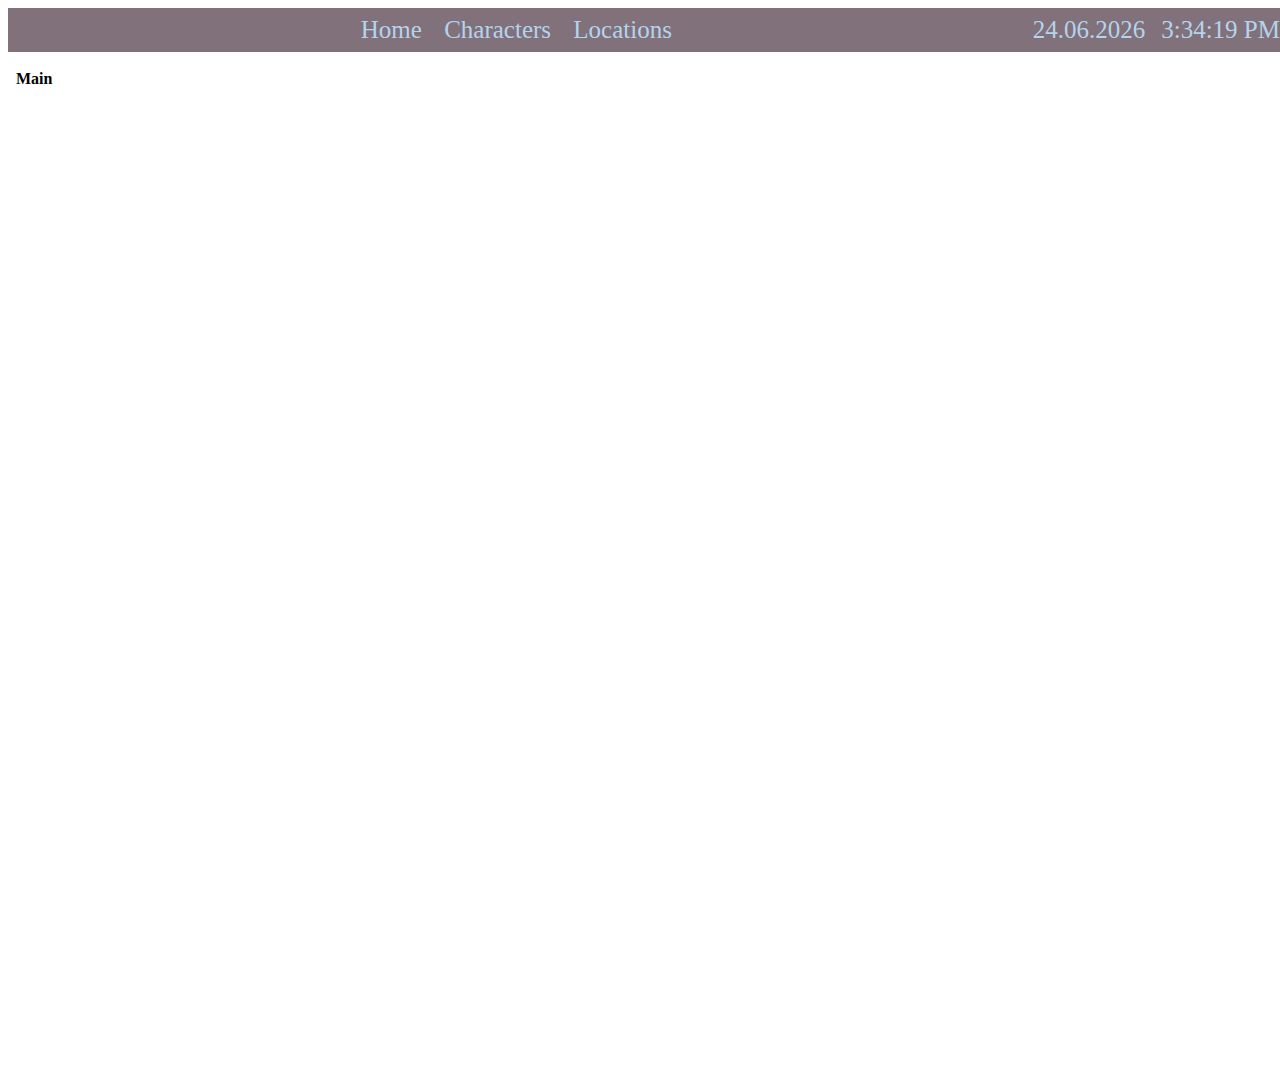
==== index.html @ dd6b8692 "Initial commit" ====
<!DOCTYPE html>
<!--
To change this license header, choose License Headers in Project Properties.
To change this template file, choose Tools | Templates
and open the template in the editor.
-->
<html>
    <head>
        <title>Main</title>
        <meta charset="UTF-8">
        <meta name="viewport" content="width=device-width, initial-scale=1.0">
        <link rel="stylesheet" type="text/css" href="style.css">
        <script src="datetime.js"></script>
    </head>
    <body onload="showTime('time');showDate('date');">
        <script>
            function changeIFrame(dest){
                document.getElementById("navIFrame").setAttribute("src",dest);
            }
        </script>
  <ul id="NavBar" >
      <li class="NavBarElement"><a onclick="changeIFrame('Main.html')">Home</a></li>
            <li class="NavBarElement"><a onclick="changeIFrame('Characters.html')">Characters</a></li>
            <li class="NavBarElement"><a onclick="changeIFrame('Locations.html')">Locations</a></li>
            <li class="NavBarElement" style="float:right" id="time" >time</li>
            <li class="NavBarElement" style="float:right" id="date" >date</li>
        </ul>
<br/><br/><br/>
         <iframe id="navIFrame" src="Main.html"></iframe> 
                
    </body>
</html>
---- style.css ----
/*
To change this license header, choose License Headers in Project Properties.
To change this template file, choose Tools | Templates
and open the template in the editor.
*/
/* 
    Created on : 2018-04-09, 09:20:27
    Author     : Kamil Matuszewski
*/

#PageTitle{
    font-size: 20px;
}
#NavBar{
    list-style-type: none;
    margin: 0;
    padding: 0;
    background-color: #81717A;
    color: #B4D4EE;
    text-align: center;
    font-size: 25px;
    width: 100%;
    position: fixed;
}

.NavBarElement{
    float:center;
    display: inline-block;
    padding:8px;
}
.NavBarElement:hover{
    background-color: #9D8CA1;
}
.NavBarElement a{
    text-decoration: none;
    color: #B4D4EE;
}

#navIFrame{
    width:100%;
    height:1000px;
    border: none;
}

.charRecord{
    display: block;
    margin: 0;
    padding: 0;
    text-align:center;
    font-size: 16px;
}
.dataType{
    color: #7F636E ;
    display: table-cell;
    padding-left: 10px;
    padding-right: 10px;
    
}
.dataField{
    color: #7F636E;
    display: table-cell;
    padding-left: 5px;
    padding-right: 10px;
    border-right: solid 5px white;
    
}

.inputFields{
    color: #7F636E;
    display: table-cell;
    padding-left: 5px;
    padding-right: 10px;
    border-right: solid 5px white;
    align:left;
    
}

.charRecord .dataField:last-child{
    border-right: none;
}
 /* Style the button that is used to open and close the collapsible content */
.collapsible {
  background-color: #eee;
  color: #444;
  cursor: pointer;
  padding: 18px;
  width: 100%;
  border: none;
  outline: none;
  font-size: 15px;
  border: solid 1px;
  text-align: left;
}
.collapsibleNot{
  background-color: #eee;
  color: #444;
  padding: 18px;
  width: 100%;
  border: none;
  outline: none;
  font-size: 15px;
  border: solid 1px;
  text-align: left;
}
/* Add a background color to the button if it is clicked on (add the .active class with JS), and when you move the mouse over it (hover) */
.active, .collapsible:hover {
  background-color: #ccc;
}

/* Style the collapsible content. Note: hidden by default */
.content {
  border: solid 1px;
  display: none;
  overflow: hidden;
  background-color: #f1f1f1;
} 
.contentNot {
  border: solid 1px;
  display: block;
  background-color: #f1f1f1;
} 

.toggleButton{
    	background-color: lightcoral;
}

.toggled{
    	background-color: lightseagreen;
}

  .accordion-toggle {cursor: pointer;}
  .accordion-content {display: none;}
  .accordion-content.default {display: block;}
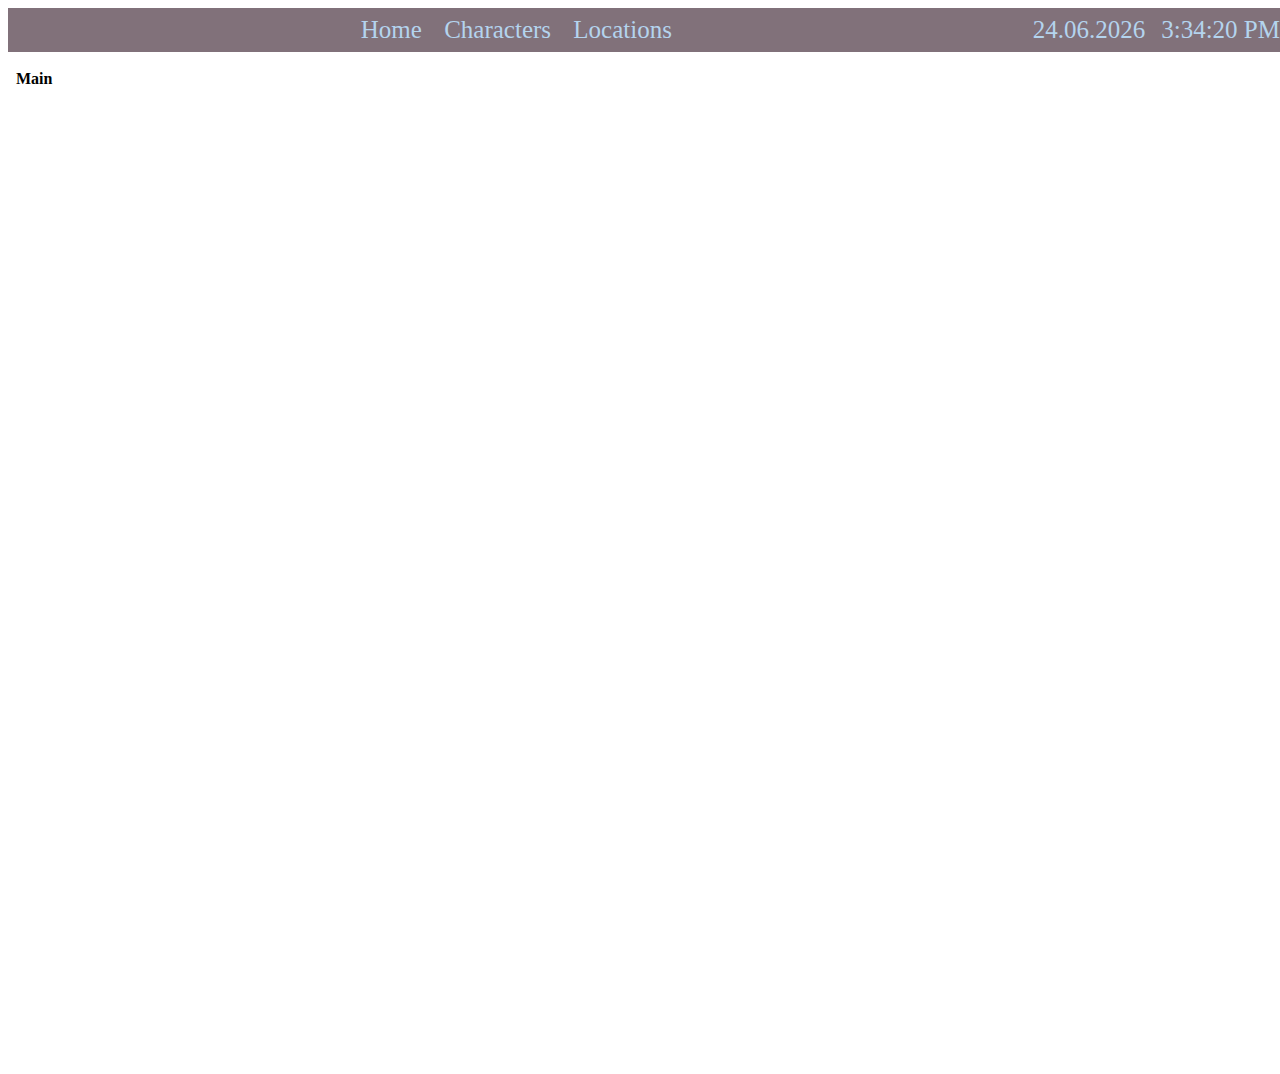
==== commit d73dda08: "Added checkboxes to display multiple records at once." ====
--- a/index.html
+++ b/index.html
@@ -26,7 +26,6 @@
             <li class="NavBarElement" style="float:right" id="date" >date</li>
         </ul>
 <br/><br/><br/>
-         <iframe id="navIFrame" src="Main.html"></iframe> 
-                
+         <iframe id="navIFrame" src="Main.html"></iframe>
     </body>
 </html>
--- a/style.css
+++ b/style.css
@@ -30,6 +30,7 @@
 }
 .NavBarElement:hover{
     background-color: #9D8CA1;
+    cursor: pointer;
 }
 .NavBarElement a{
     text-decoration: none;
@@ -42,6 +43,15 @@
     border: none;
 }
 
+#characterList{
+    display: box;
+    background-color: #81717A;
+}
+
+#characterData{
+    display: box;
+}
+
 .charRecord{
     display: block;
     margin: 0;
@@ -51,18 +61,17 @@
 }
 .dataType{
     color: #7F636E ;
-    display: table-cell;
     padding-left: 10px;
     padding-right: 10px;
-    
+    padding: 4px;
+    background-color: #f1f1f1;
 }
 .dataField{
     color: #7F636E;
-    display: table-cell;
     padding-left: 5px;
     padding-right: 10px;
-    border-right: solid 5px white;
-    
+    padding: 4px;
+    background-color: #f3f4e1;
 }
 
 .inputFields{
@@ -79,28 +88,21 @@
     border-right: none;
 }
  /* Style the button that is used to open and close the collapsible content */
-.collapsible {
-  background-color: #eee;
+.recordNames {
   color: #444;
   cursor: pointer;
-  padding: 18px;
-  width: 100%;
+  padding: 4px;
+  margin: 1px;
   border: none;
   outline: none;
   font-size: 15px;
+  text-align: center;
+}
+.buttonContainer {
+  float: left;
+  background-color: #eee;
   border: solid 1px;
-  text-align: left;
-}
-.collapsibleNot{
-  background-color: #eee;
-  color: #444;
-  padding: 18px;
-  width: 100%;
-  border: none;
-  outline: none;
-  font-size: 15px;
-  border: solid 1px;
-  text-align: left;
+  width: auto;
 }
 /* Add a background color to the button if it is clicked on (add the .active class with JS), and when you move the mouse over it (hover) */
 .active, .collapsible:hover {
@@ -109,25 +111,37 @@
 
 /* Style the collapsible content. Note: hidden by default */
 .content {
-  border: solid 1px;
-  display: none;
   overflow: hidden;
-  background-color: #f1f1f1;
-} 
-.contentNot {
-  border: solid 1px;
-  display: block;
-  background-color: #f1f1f1;
+  display: inline-block;
+  float: left;
 } 
 
 .toggleButton{
     	background-color: lightcoral;
+        cursor: pointer;
+        width: 110px;
+        height: 30px;
+        overflow: hidden;
 }
 
 .toggled{
     	background-color: lightseagreen;
 }
 
+.mapImage{
+    max-height: 300px;
+    max-width: 300px;
+    display: box;
+    border: solid 1px black;
+}
+.record{
+    padding: 2px;
+}
+
+.recordChk{
+    
+}
+
   .accordion-toggle {cursor: pointer;}
   .accordion-content {display: none;}
   .accordion-content.default {display: block;}
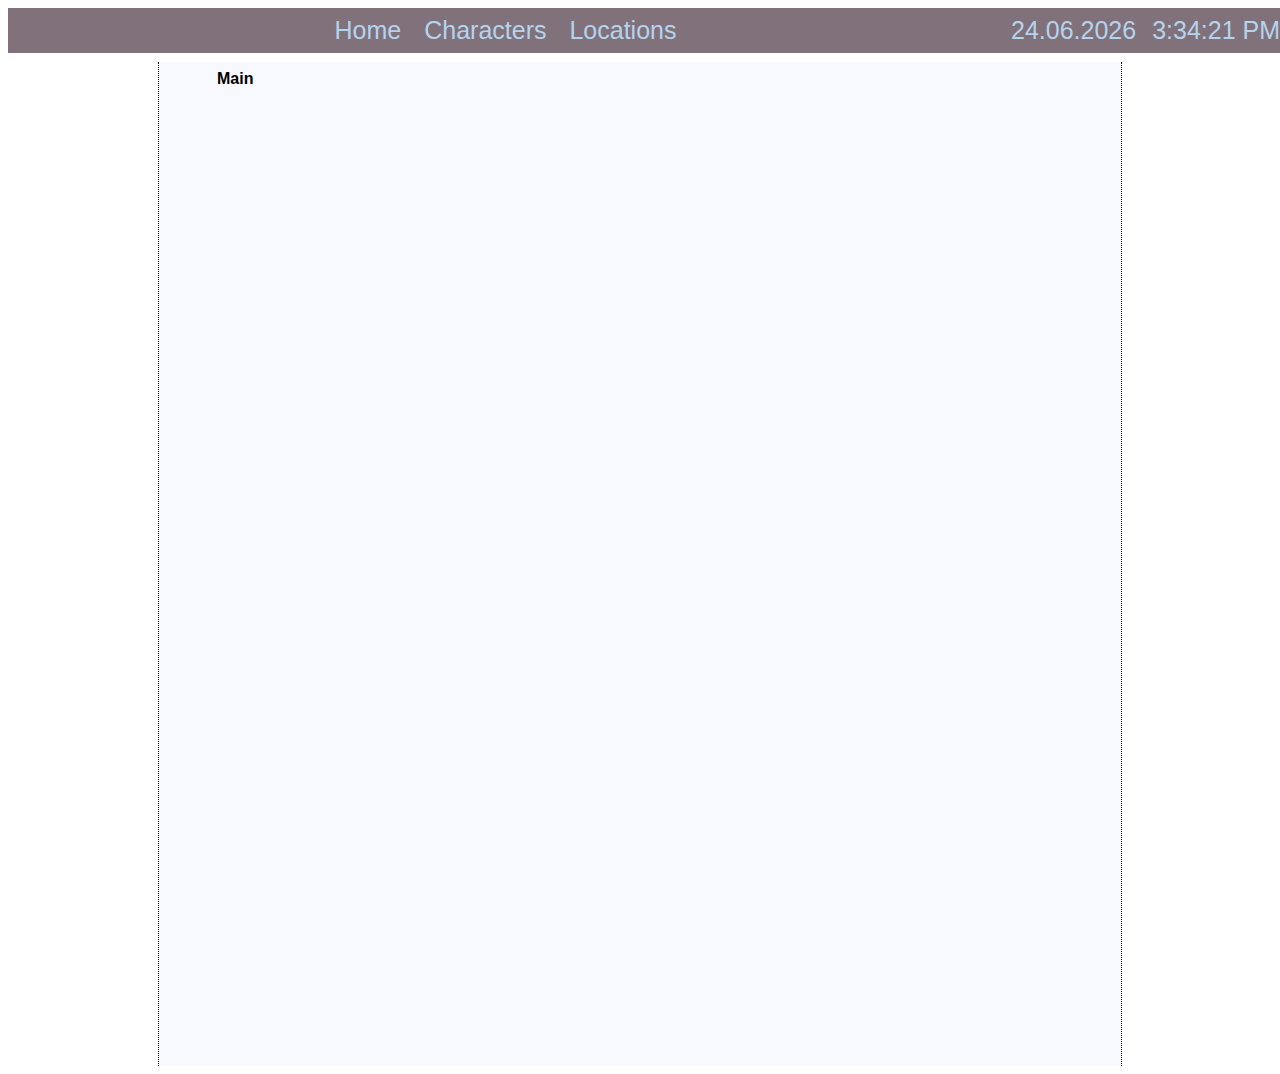
==== commit a44c270c: "Added modal images functionality" ====
--- a/index.html
+++ b/index.html
@@ -22,10 +22,14 @@
       <li class="NavBarElement"><a onclick="changeIFrame('Main.html')">Home</a></li>
             <li class="NavBarElement"><a onclick="changeIFrame('Characters.html')">Characters</a></li>
             <li class="NavBarElement"><a onclick="changeIFrame('Locations.html')">Locations</a></li>
-            <li class="NavBarElement" style="float:right" id="time" >time</li>
-            <li class="NavBarElement" style="float:right" id="date" >date</li>
+            <li class="NavBarDateTime" style="float:right" id="time" >time</li>
+            <li class="NavBarDateTime" style="float:right" id="date" >date</li>
         </ul>
 <br/><br/><br/>
+<div id="siteContent">
+
          <iframe id="navIFrame" src="Main.html"></iframe>
-    </body>
+    
+</div>
+</body>
 </html>
--- a/style.css
+++ b/style.css
@@ -7,6 +7,17 @@
     Created on : 2018-04-09, 09:20:27
     Author     : Kamil Matuszewski
 */
+body{
+    font-family: Arial;
+}
+#siteContent{
+    border-left: dotted black 1px;
+    border-right: dotted black 1px;
+    margin-left: 150px;
+    padding-left: 50px;
+    margin-right: 150px;
+    background-color: ghostwhite;
+}
 
 #PageTitle{
     font-size: 20px;
@@ -24,7 +35,6 @@
 }
 
 .NavBarElement{
-    float:center;
     display: inline-block;
     padding:8px;
 }
@@ -37,6 +47,10 @@
     color: #B4D4EE;
 }
 
+.NavBarDateTime{
+    display: inline-block;
+    padding:8px;
+}
 #navIFrame{
     width:100%;
     height:1000px;
@@ -44,8 +58,16 @@
 }
 
 #characterList{
-    display: box;
-    background-color: #81717A;
+    clear: both;
+    padding: 2px;
+}
+
+#dataContainer{
+    clear:both;
+}
+
+#allButtonsContainer{
+    clear: both;
 }
 
 #characterData{
@@ -64,14 +86,25 @@
     padding-left: 10px;
     padding-right: 10px;
     padding: 4px;
-    background-color: #f1f1f1;
+    background-color: antiquewhite;
+    border-bottom: dotted 1px black;
+    margin: 2px;
+}
+.dataType:not(:first-child){
+    border-top: dotted 1px black;
 }
 .dataField{
     color: #7F636E;
     padding-left: 5px;
     padding-right: 10px;
     padding: 4px;
-    background-color: #f3f4e1;
+    background-color: beige;
+    padding: 2px;
+    padding-left: 5px;
+    padding-right: 5px;
+}
+.dataField::nth-child(2){
+    border-bottom: dotted 1px black;
 }
 
 .inputFields{
@@ -81,68 +114,135 @@
     padding-right: 10px;
     border-right: solid 5px white;
     align:left;
-    
 }
 
 .charRecord .dataField:last-child{
     border-right: none;
 }
- /* Style the button that is used to open and close the collapsible content */
+
 .recordNames {
-  color: #444;
-  cursor: pointer;
-  padding: 4px;
-  margin: 1px;
-  border: none;
-  outline: none;
-  font-size: 15px;
-  text-align: center;
-}
+    color: #444;
+    cursor: pointer;
+    padding: 4px;
+    margin: 1px;
+    border: none;
+    outline: none;
+    font-size: 16px;
+    text-align: center;
+    border-right: dotted 1px black;
+    width: 300px; /* width of .record - 24px */
+}
+.record{
+    width: 324px; /* width of .record + 24px */
+    margin: 4px;
+    border: solid 1px black;
+    background-color: antiquewhite;
+}
+
+.mapImage{
+    height: auto; /* width of .record width */
+    max-width: 285px;
+    display: block;
+    margin-left: auto;
+    margin-right: auto;
+    margin-bottom: 4px;
+    margin-top: 4px;
+    border: dotted black 1px;
+}
+
 .buttonContainer {
-  float: left;
-  background-color: #eee;
-  border: solid 1px;
-  width: auto;
-}
-/* Add a background color to the button if it is clicked on (add the .active class with JS), and when you move the mouse over it (hover) */
-.active, .collapsible:hover {
-  background-color: #ccc;
-}
-
-/* Style the collapsible content. Note: hidden by default */
+    float: left;
+    background-color: beige;
+    margin: 4px;
+    border: 1px solid black;
+    padding-right: 2px;
+}
+
+
 .content {
-  overflow: hidden;
-  display: inline-block;
-  float: left;
+    overflow: hidden;
+    display: inline-block;
+    font-family: Arial;
+    float: none; 
 } 
 
 .toggleButton{
-    	background-color: lightcoral;
-        cursor: pointer;
-        width: 110px;
-        height: 30px;
-        overflow: hidden;
+    background-color: lightcoral;
+    cursor: pointer;
+    width: 120px;
+    height: 36px;
+    overflow: hidden;
+    border:none;
+    margin:2px;
+    margin-bottom: 4px;
+    font-size: 0.92em;
+    font-family: Arial;
 }
 
 .toggled{
-    	background-color: lightseagreen;
-}
-
+    background-color: lightseagreen;
+}
+
+ /* Style the Image Used to Trigger the Modal */
 .mapImage{
-    max-height: 300px;
-    max-width: 300px;
-    display: box;
-    border: solid 1px black;
-}
-.record{
-    padding: 2px;
-}
-
-.recordChk{
-    
-}
-
-  .accordion-toggle {cursor: pointer;}
-  .accordion-content {display: none;}
-  .accordion-content.default {display: block;}
-
+    border-radius: 5px;
+    cursor: pointer;
+    transition: 0.3s;
+}
+
+.mapImage:hover {opacity: 0.7;}
+
+/* The Modal (background) */
+.modal {
+    display: none; /* Hidden by default */
+    position: fixed; /* Stay in place */
+    z-index: 1; /* Sit on top */
+    padding-top: 100px; /* Location of the box */
+    left: 0;
+    top: 0;
+    width: 100%; /* Full width */
+    height: 100%; /* Full height */
+    overflow: auto; /* Enable scroll if needed */
+    background-color: rgb(0,0,0); /* Fallback color */
+    background-color: rgba(0,0,0,0.8); /* Black w/ opacity */
+}
+
+/* Modal Content (Image) */
+.modal-content {
+    margin: auto;
+    display: block;
+    width: 80%;
+    max-width: 700px;
+}
+
+@keyframes zoom {
+    from {transform:scale(0)}
+    to {transform:scale(1)}
+}
+
+/* The Close Button */
+.close {
+    position: absolute;
+    top: 15px;
+    right: 35px;
+    color: #f1f1f1;
+    font-size: 40px;
+    font-weight: bold;
+    transition: 0.5s;
+}
+
+.close:hover,
+.close:focus {
+    color: #bbb;
+    text-decoration: none;
+    cursor: pointer;
+}
+
+/* 100% Image Width on Smaller Screens */
+@media only screen and (max-width: 700px){
+    .modal-content {
+        width: 100%;
+    }
+} 
+
+
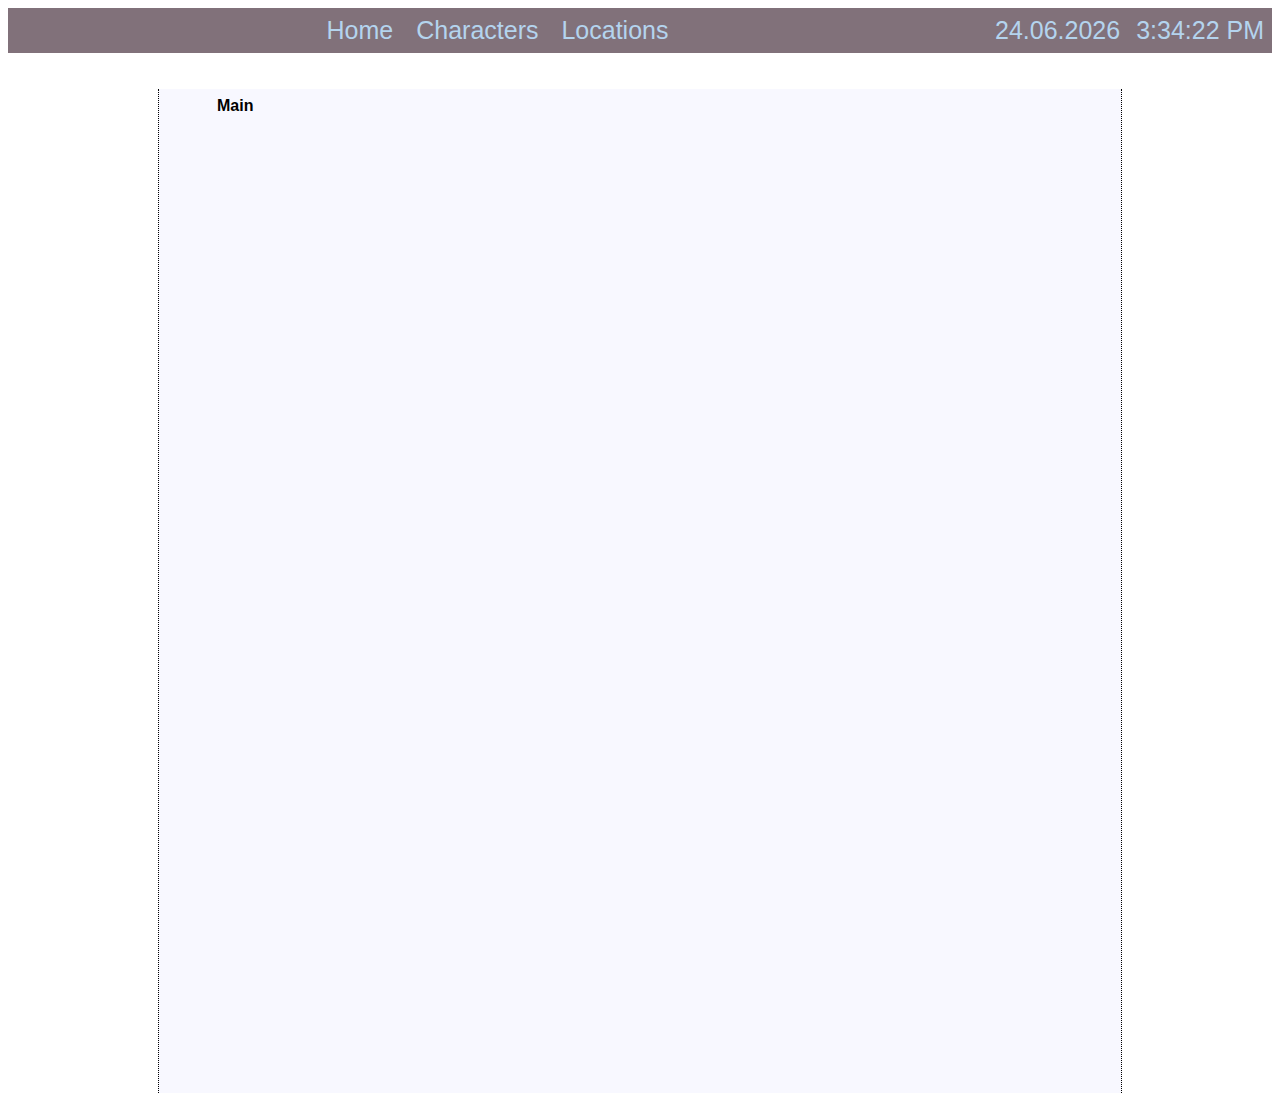
==== commit 70113943: "Added a reset button, which unchecks all checkboxes" ====
--- a/index.html
+++ b/index.html
@@ -25,7 +25,7 @@
             <li class="NavBarDateTime" style="float:right" id="time" >time</li>
             <li class="NavBarDateTime" style="float:right" id="date" >date</li>
         </ul>
-<br/><br/><br/>
+<br/><br/>
 <div id="siteContent">
 
          <iframe id="navIFrame" src="Main.html"></iframe>
--- a/style.css
+++ b/style.css
@@ -31,7 +31,6 @@
     text-align: center;
     font-size: 25px;
     width: 100%;
-    position: fixed;
 }
 
 .NavBarElement{
@@ -177,6 +176,20 @@
     margin-bottom: 4px;
     font-size: 0.92em;
     font-family: Arial;
+    float: left;
+}
+.checkBoxResetButton{
+    background-color: lightcoral;
+    cursor: pointer;
+    width: 120px;
+    height: 36px;
+    overflow: hidden;
+    border:none;
+    margin:2px;
+    margin-bottom: 4px;
+    font-size: 0.92em;
+    font-family: Arial;
+    float: left;
 }
 
 .toggled{
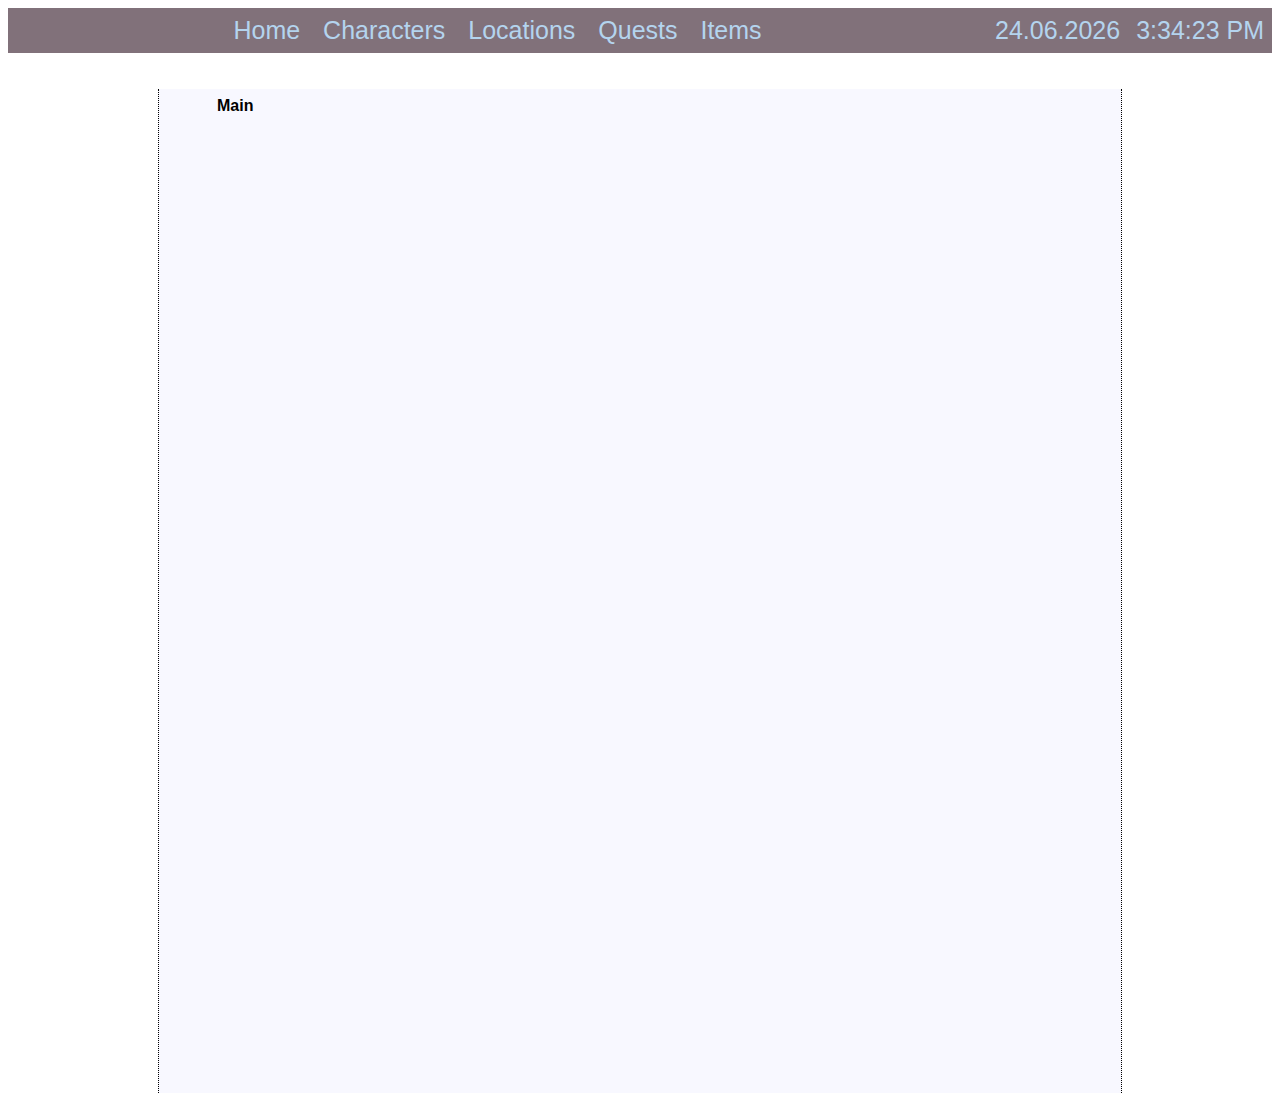
==== commit 150a0f4f: "Added two new categories and databases (quests and items)." ====
--- a/index.html
+++ b/index.html
@@ -22,6 +22,8 @@
       <li class="NavBarElement"><a onclick="changeIFrame('Main.html')">Home</a></li>
             <li class="NavBarElement"><a onclick="changeIFrame('Characters.html')">Characters</a></li>
             <li class="NavBarElement"><a onclick="changeIFrame('Locations.html')">Locations</a></li>
+            <li class="NavBarElement"><a onclick="changeIFrame('Quests.html')">Quests</a></li>
+            <li class="NavBarElement"><a onclick="changeIFrame('Items.html')">Items</a></li>
             <li class="NavBarDateTime" style="float:right" id="time" >time</li>
             <li class="NavBarDateTime" style="float:right" id="date" >date</li>
         </ul>
--- a/style.css
+++ b/style.css
@@ -10,6 +10,8 @@
 body{
     font-family: Arial;
 }
+
+
 #siteContent{
     border-left: dotted black 1px;
     border-right: dotted black 1px;
@@ -146,8 +148,24 @@
     margin-right: auto;
     margin-bottom: 4px;
     margin-top: 4px;
-    border: dotted black 1px;
-}
+    cursor: pointer;
+    transition: 0.3s;
+}
+.smallMapImage{
+    height: auto; /* width of .record width */
+    max-width: 135px;
+    margin-left: auto;
+    margin-right: auto;
+    padding: 4px;
+    cursor: pointer;
+    transition: 0.3s;
+    display: inline-block;
+}
+
+.smallMapImage:hover {opacity: 0.7;}
+
+.mapImage:hover {opacity: 0.7;}
+
 
 .buttonContainer {
     float: left;
@@ -163,8 +181,10 @@
     display: inline-block;
     font-family: Arial;
     float: none; 
-} 
-
+}
+.imgWrap{
+    text-align: center;
+}
 .toggleButton{
     background-color: lightcoral;
     cursor: pointer;
@@ -195,15 +215,6 @@
 .toggled{
     background-color: lightseagreen;
 }
-
- /* Style the Image Used to Trigger the Modal */
-.mapImage{
-    border-radius: 5px;
-    cursor: pointer;
-    transition: 0.3s;
-}
-
-.mapImage:hover {opacity: 0.7;}
 
 /* The Modal (background) */
 .modal {
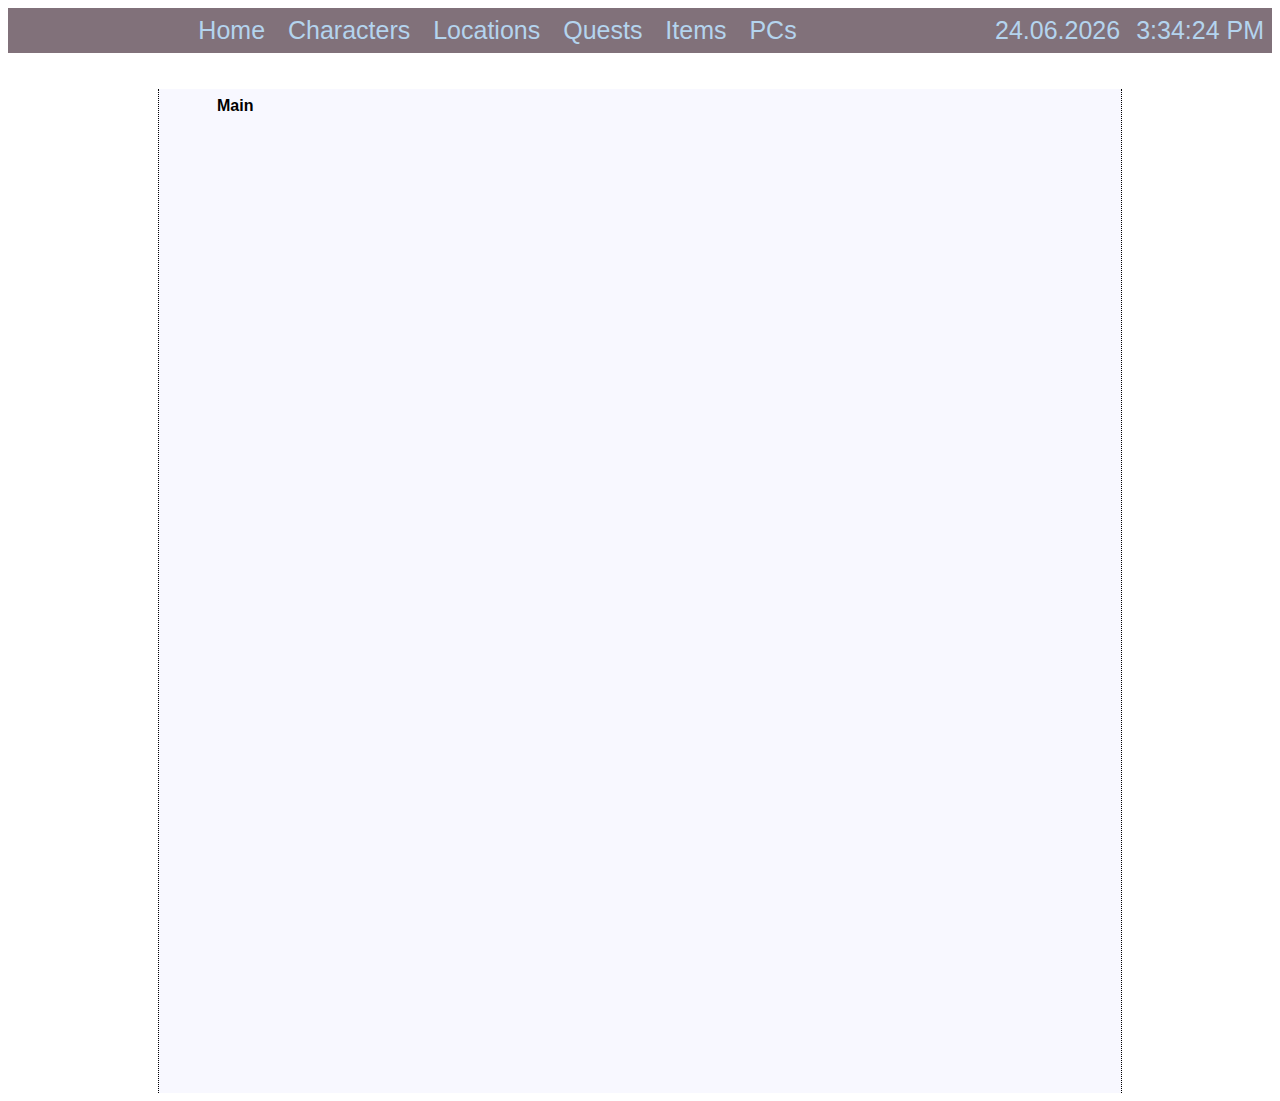
==== commit 9253bed9: "Added player characters page and database." ====
--- a/index.html
+++ b/index.html
@@ -24,6 +24,7 @@
             <li class="NavBarElement"><a onclick="changeIFrame('Locations.html')">Locations</a></li>
             <li class="NavBarElement"><a onclick="changeIFrame('Quests.html')">Quests</a></li>
             <li class="NavBarElement"><a onclick="changeIFrame('Items.html')">Items</a></li>
+            <li class="NavBarElement"><a onclick="changeIFrame('PCs.html')">PCs</a></li>
             <li class="NavBarDateTime" style="float:right" id="time" >time</li>
             <li class="NavBarDateTime" style="float:right" id="date" >date</li>
         </ul>
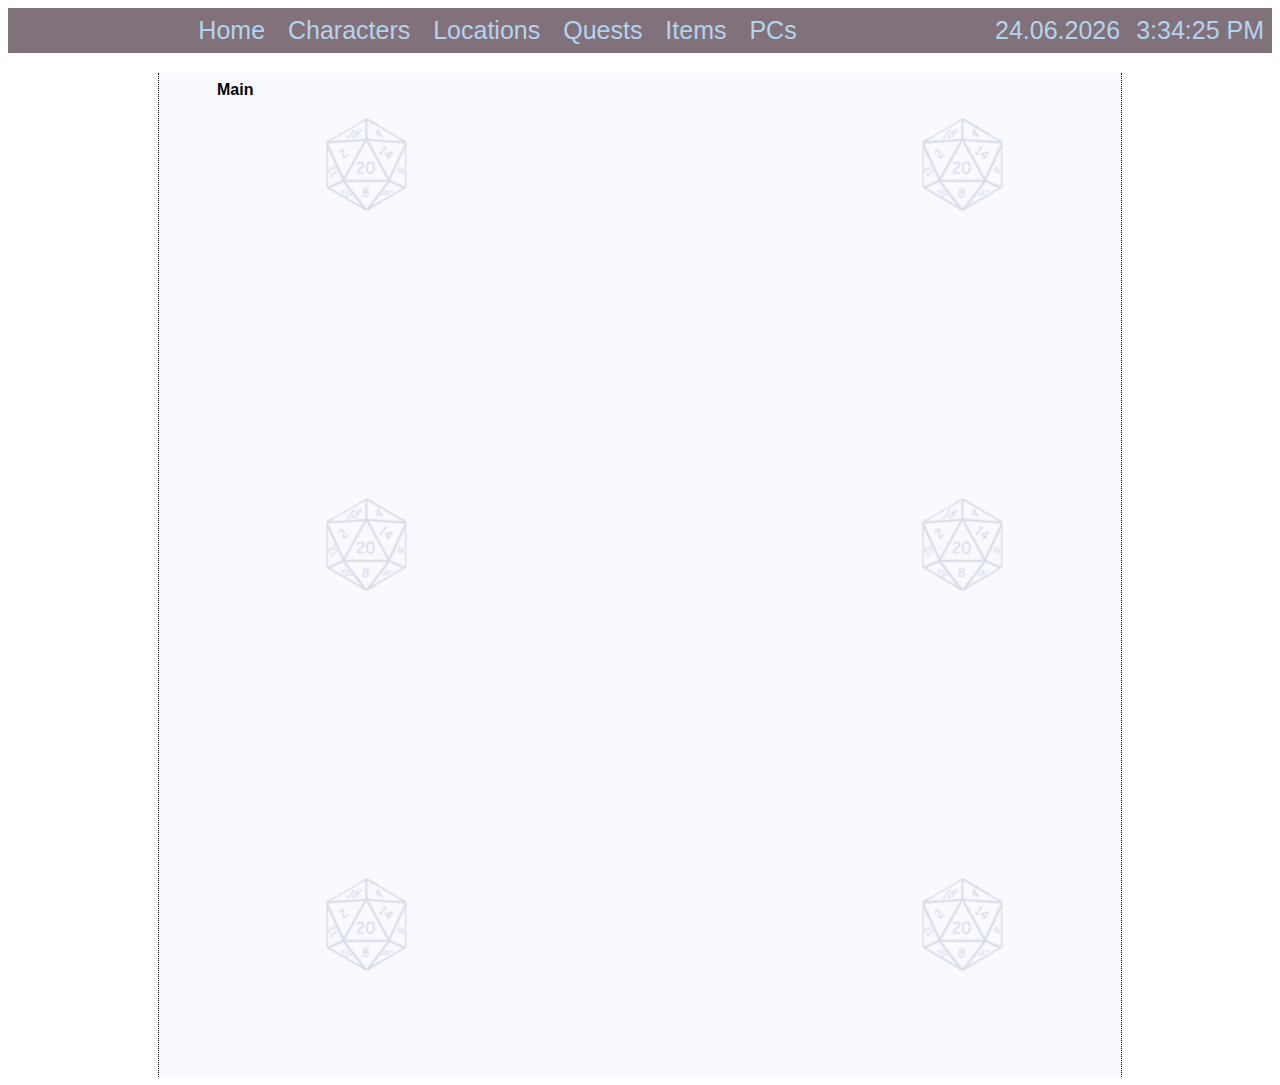
==== commit 11bafdb7: "Removed images from gitignore" ====
--- a/index.html
+++ b/index.html
@@ -4,7 +4,7 @@
 To change this template file, choose Tools | Templates
 and open the template in the editor.
 -->
-<html>
+<html style="background: url('images/d20.jpg') 10%;">
     <head>
         <title>Main</title>
         <meta charset="UTF-8">
@@ -28,7 +28,6 @@
             <li class="NavBarDateTime" style="float:right" id="time" >time</li>
             <li class="NavBarDateTime" style="float:right" id="date" >date</li>
         </ul>
-<br/><br/>
 <div id="siteContent">
 
          <iframe id="navIFrame" src="Main.html"></iframe>
--- a/style.css
+++ b/style.css
@@ -7,6 +7,9 @@
     Created on : 2018-04-09, 09:20:27
     Author     : Kamil Matuszewski
 */
+html{
+    
+}
 body{
     font-family: Arial;
 }
@@ -18,7 +21,8 @@
     margin-left: 150px;
     padding-left: 50px;
     margin-right: 150px;
-    background-color: ghostwhite;
+    margin-top: 20px;
+    background:rgba(248, 248, 255, 0.85);
 }
 
 #PageTitle{
